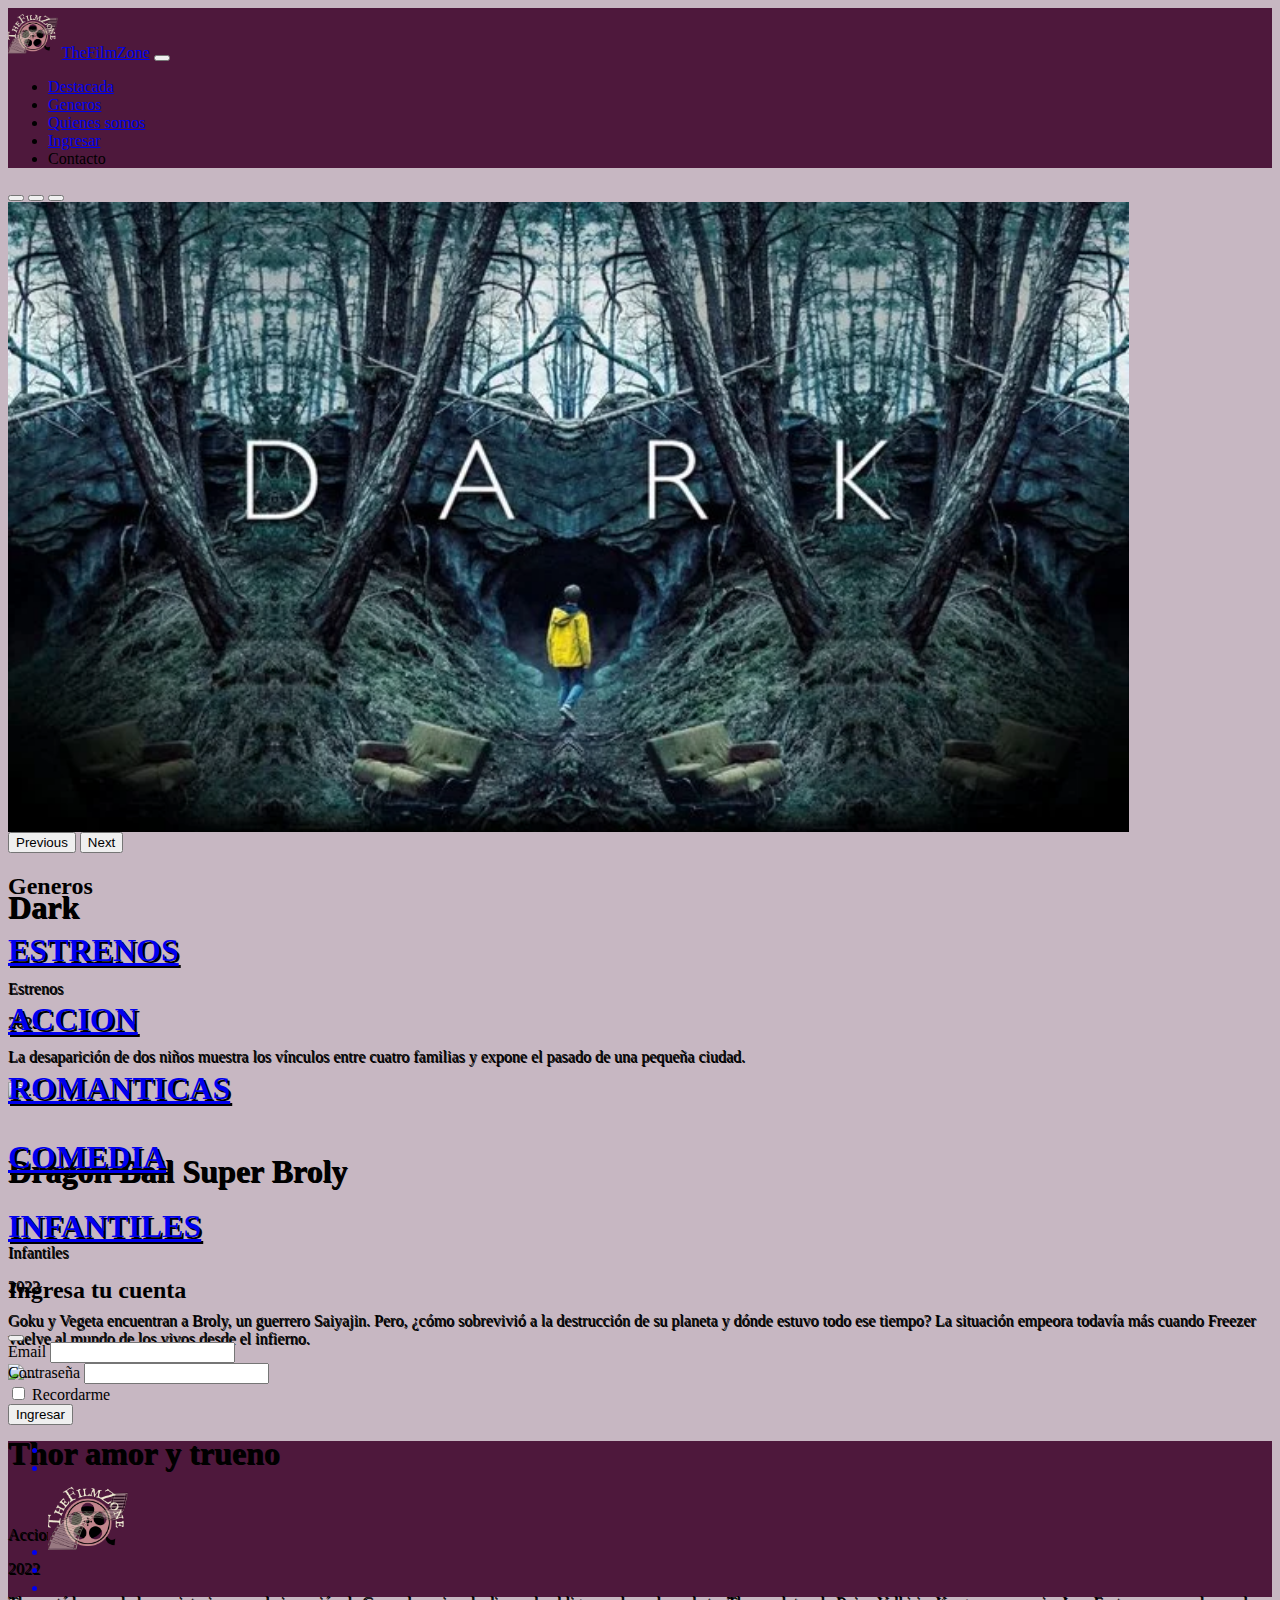
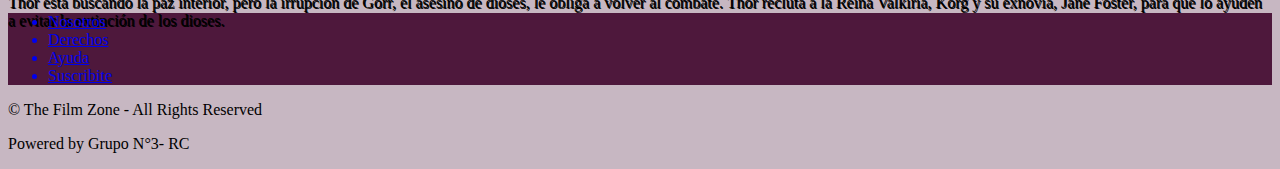
==== index.html @ b5304816 "foooterrr volvee" ====
<!DOCTYPE html>
<html lang="es">
<head>
  <meta charset="UTF-8">
  <meta http-equiv="X-UA-Compatible" content="IE=edge">
  <meta name="viewport" content="width=device-width, initial-scale=1.0">
  <script src="https://kit.fontawesome.com/fce5700ff2.js" crossorigin="anonymous"></script>
  <link href="https://cdn.jsdelivr.net/npm/bootstrap@5.2.2/dist/css/bootstrap.min.css" rel="stylesheet" integrity="sha384-Zenh87qX5JnK2Jl0vWa8Ck2rdkQ2Bzep5IDxbcnCeuOxjzrPF/et3URy9Bv1WTRi" crossorigin="anonymous">
  <link rel="stylesheet" href="https://cdn.jsdelivr.net/npm/bootstrap-icons@1.9.1/font/bootstrap-icons.css">
  <link rel="stylesheet" href="/css/styles.css">
  <link class="img" rel="shortcut icon" href="./img/FilmZone (4).png">
  <title>TheFilmZone</title>
</head>
<body>
  <!-- #NAVEGACION# -->
  <nav class="navbar navbar-dark navbar-expand-lg bg-color sticky-top">
    <div class="container-fluid">
      <img src="./img/FilmZone (4).png" alt="logo" width="50" height="50">
      <a class="navbar-brand text-white" href="#">TheFilmZone</a>
      <button class="navbar-toggler" type="button" data-bs-toggle="collapse" data-bs-target="#navbarNav"
        aria-controls="navbarNav" aria-expanded="false" aria-label="Toggle navigation">
        <span class="navbar-toggler-icon"></span>
      </button>
      <div class="collapse navbar-collapse justify-content-end" id="navbarNav">
        <ul class="navbar-nav">
          <li class="nav-item">
            <a class="nav-link active button-style" aria-current="page" href="#carousel">Destacada</a>
          </li>
          <li class="nav-item">
            <a class="nav-link active button-style" href="#generos">Generos</a>
          </li>
          <li class="nav-item">
            <a class="nav-link active button-style" href="#">Quienes somos</a>
          </li>
          <li class="nav-item">
            <a class="nav-link active button-style" id="" href="#" data-bs-toggle="modal" data-bs-target="#exampleModal">Ingresar</a>
          </li>
          <li class="nav-item">
            <a class="nav-link active button-style">Contacto</a>
          </li>
        </ul>
      </div>
    </div>
  </nav>
  <main>
    <!-- #CAROUSEL# -->
      <div id="carouselExampleCaptions" class="carousel slide capa" data-bs-ride="carousel">
        <div class="carousel-indicators">
            <button type="button" data-bs-target="#carouselExampleCaptions" data-bs-slide-to="0" class="active"
              aria-current="true" aria-label="Slide 1"></button>
            <button type="button" data-bs-target="#carouselExampleCaptions" data-bs-slide-to="1" aria-label="Slide 2"></button>
            <button type="button" data-bs-target="#carouselExampleCaptions" data-bs-slide-to="2" aria-label="Slide 3"></button>
          </div>
        <div id="carousel" class="carousel-inner">
          <div class="carousel-item active ">
            <img src="./img/dark.webp" class="d-block w-100" alt="" srcset="">
            <div class="carousel-caption">
              <h5>Dark</h5>
              <section class="d-flex justify-content-start gap-2 text-align-center">
                <p class="texto_chico bg-warning rounded p-1">Estrenos</p>
                <p class="texto_chico bg-danger rounded p-1">2022</p>
              </section>
              <p class="d-none d-md-block">La desaparición de dos niños muestra los vínculos entre cuatro familias y expone el pasado de una pequeña ciudad.</p>
            </div>
          </div>
          <div class="carousel-item">
            <img
              src="https://www.elsoldeacapulco.com.mx/incoming/mbjyrl-dragon-ball-super-broly.jpg/ALTERNATES/LANDSCAPE_1140/Dragon-Ball-Super-Broly.jpg"
              class="d-block w-100" alt="...">
            <div class="carousel-caption">
              <h5>Dragon Ball Super Broly</h5>
              <section class="d-flex justify-content-start gap-2 text-align-center">
                <p class="texto_chico bg-warning rounded p-1">Infantiles</p>
                <p class="texto_chico bg-danger rounded p-1">2022</p>
              </section>
              <p class="d-none d-md-block">Goku y Vegeta encuentran a Broly, un guerrero Saiyajin. Pero, ¿cómo sobrevivió a la destrucción de su planeta y dónde estuvo todo ese tiempo? La situación empeora todavía más cuando Freezer vuelve al mundo de los vivos desde el infierno.</p>
            </div>
          </div>
          <div class="carousel-item">
            <img src="https://images3.alphacoders.com/124/thumb-1920-1241167.png" class="d-block w-100" alt="...">
            <div class="carousel-caption ">
              <h5>Thor amor y trueno</h5>
              <section class="d-flex justify-content-start gap-2 text-align-center">
                <p class="texto_chico bg-warning rounded p-1">Accion</p>
                <p class="texto_chico bg-danger rounded p-1">2022</p>
              </section>             
                <p class="d-none d-md-block">Thor está buscando la paz interior, pero la irrupción de Gorr, el asesino de dioses, le obliga a volver al combate. Thor recluta a la Reina Valkiria, Korg y su exnovia, Jane Foster, para que lo ayuden a evitar la extinción de los dioses.</p>
            </div>
          </div>
        </div>
        <button class="carousel-control-prev" type="button" data-bs-target="#carouselExampleCaptions" data-bs-slide="prev">
          <span class="carousel-control-prev-icon" aria-hidden="true"></span>
          <span class="visually-hidden">Previous</span>
        </button>
        <button class="carousel-control-next" type="button" data-bs-target="#carouselExampleCaptions" data-bs-slide="next">
          <span class="carousel-control-next-icon" aria-hidden="true"></span>
          <span class="visually-hidden">Next</span>
        </button>
      </div>
      <!-- #GENEROS# -->
      <!-- <section class="container mt-3">  
        <h2 id="generos" class="text-decoration-underline mb-3">Generos</h2>           
        <section class="row mb-3 gap-2">
          <div class="card rounded-0 border-0 mx-auto col-12 col-md-4 col-lg-4" >
            <img src="https://es.web.img2.acsta.net/c_310_420/pictures/22/08/29/15/54/5179903.jpg"  class="card-img-top pt-3" alt="imagen">
            <div class="card-body">
              <h5 class="card-title">ESTRENOS</h5>
              <p class="card-text">Las últimas películas taquilleras las encontrarás aquí! Revisa nuestra sección y verás que no sabrás con que film quedarte, pues mira todos! Que los disfrutes! </p>
              <a href="Estrenos.html" class="btn btn-primary w-100">ESTRENOS</a>
            </div>
          </div>
          <div class="card rounded-0 border-0 mx-auto col-12 col-md-4 col-lg-4" >
            <img src="https://es.web.img3.acsta.net/c_310_420/pictures/22/09/19/18/12/2005107.jpg" class="card-img-top pt-3" alt="imagen">
            <div class="card-body">
            <h5 class="card-title">ACCION</h5>
            <p class="card-text">Acción es lo que buscas? pues allí vamos! Los mejores títulos están aquí para que puedas elegir y ponerle acción a tu día, que digo, a tu vida! Míralos! Películas disponibles.</p>
            <a href="Accion.html" class="btn btn-success w-100">ACCION</a>
            </div>
          </div>
          <div class="card rounded-0 border-0 mx-auto col-12 col-md-4 col-lg-4" >
            <img src="https://es.web.img3.acsta.net/c_310_420/pictures/22/08/12/08/39/5169809.jpg" class="card-img-top pt-3"
              alt="imagen">
            <div class="card-body">
              <h5 class="card-title">ROMANTICAS</h5>
              <p class="card-text">Amor, en todas sus versiones! Enamórate del amor! Si éste genero es lo tuyo, no te vas a
                arrepentir. Mira lo que tenemos para tí, hecha un vistazo! Películas disponibles.</p>
              <a href="Romanticas.html" class="btn btn-warning w-100">ROMANTICAS</a>
            </div>
          </div>
        </section>
        <section class="row gap-2">
          <div class="card rounded-0 border-0 mx-auto col-12 col-md-6 col-lg-4">
            <img src="https://es.web.img2.acsta.net/c_310_420/pictures/22/06/14/12/51/2834709.jpg" class="card-img-top pt-3"
              alt="imagen">
            <div class="card-body">
              <h5 class="card-title">COMEDIA</h5>
              <p class="card-text">Quieres reirte hasta no dar más? La mejor opción entonces para ti es una comedia para ver,
                disfrutar y llorar de la risa! Diviértete con nuestra selección! Películas disponibles.</p>
              <a href="Comedia.html" class="btn btn-danger w-100">COMEDIA</a>
            </div>
          </div>
          <div class="card card rounded-0 border-0 mx-auto col-12 col-md-6 col-lg-4">
            <img src="https://es.web.img2.acsta.net/c_310_420/pictures/22/09/07/12/24/2686804.jpg" class="card-img-top pt-3" alt="imagen">
            <div class="card-body">
              <h5 class="card-title">INFANTILES</h5>
              <p class="card-text">Anime, Disney y mucho más..! Sumérgete en este mundo de fantasía y vive las aventuras de este género. Todas en un solo lugar, escoge la que quieras y comienza ya!</p>
              <a href="Infantiles.html" class="btn btn-info w-100">INFANTILES</a>
            </div>
          </div>
        </section>
      </section> -->
      <!-- ### GENEROS NUEVA #### -->
      <section class="generos">
        <h2>Generos</h2>
        <section class="container">
          <seciton class="row">
            <a href="./html/Estrenos.html" class="d-block text-decoration-none text-white col-12 col-md-6 col-lg-4 mb-4 portada_hover portada_estrenos d-flex justify-content-center align-items-center">
              <h3>ESTRENOS</h3>             
            </a>
            <a href="./html/Accion.html" class="d-block text-decoration-none text-white col-12 col-md-6 col-lg-4 mb-4 portada_hover text-center portada_accion d-flex justify-content-center align-items-center">
              <h3>ACCION</h3>
            </a>
            <a href="./html/Romanticas.html" class="d-block text-decoration-none text-white col-12 col-md-6 col-lg-4 mb-4 portada_hover text-center portada_romanticas d-flex justify-content-center align-items-center">
              <h3>ROMANTICAS</h3>
            </a>
              <a href="./html/Comedia.html" class="d-block text-decoration-none text-white col-12 col-md-6 col-lg-4 mb-4 mx-md-auto portada_hover text-center portada_comedia d-flex justify-content-center align-items-center">
                <h3>COMEDIA</h3>
              </a>
              <a href="./html/Infantiles.html" class="d-block text-decoration-none text-white col-12 col-md-6 col-lg-4 mb-4 mx-md-auto portada_hover text-center portada_infantiles d-flex justify-content-center align-items-center">
                <h3>INFANTILES</h3>
              </a>
            </seciton>
        </section>
      </section>
      
      <!-- #MODAL DE LOGEO# --> 
      <div class="modal fade" id="exampleModal" tabindex="-1" aria-labelledby="exampleModalLabel" aria-hidden="true">
        <div class="modal-dialog">
          <div class="modal-content">
            <div class="modal-header">
              <h2 class="modal-title fs-5" id="exampleModalLabel">Ingresa tu cuenta</h2>
              <button type="button" class="btn-close" data-bs-dismiss="modal" aria-label="Close"></button>
            </div>
            <div class="modal-body">
              <form>
                <div class="mb-3">
                  <label for="emailForm" class="form-label">Email</label>
                  <input type="email" class="form-control" id="emailForm" aria-describedby="emailHelp" required>
                </div>
                <div class="mb-3">
                  <label for="pwForm" class="form-label">Contraseña</label>
                  <input type="password" class="form-control" id="pwForm" required>
                </div>
                <div class="mb-3 form-check">
                  <input type="checkbox" class="form-check-input" id="exampleCheck1">
                  <label class="form-check-label" for="exampleCheck1">Recordarme</label>
                  <p id="parrafo_user" class="text-danger p_validacion">Usuario incorrecto</p>
                </div>
                <button id="button_Form" type="button" class="btn btn-primary w-100">Ingresar</button>
              </form>
          </div>
        </div>
      </div>
  </main>
  <footer class="container-fluid">
    <div class="row">
      <div class="col-12 bg-color p-1">
        <ul class="d-flex align-items-center justify-content-center list-unstyled fs-3">
          <a href="https://es-la.facebook.com/" target="_blank">
            <li><i class="fa-brands fa-facebook-f me-4"></i></li>
          </a>
          <a href="https://www.instagram.com/" target="_blank">
            <li><i class="fa-brands fa-instagram me-4"></i></li>
          </a>
          <a href="/index.html">
            <li><img src="./img/FilmZone (4).png" alt="logo" class="imgfooter"></li>
          </a>
          <a href="https://twitter.com/?lang=es" target="_blank">
            <li><i class="fa-brands fa-twitter ms-4"></i></li>
          </a>
          <a href="mailto:the.film.zone@gmail.com?subject=Contacto" target="_blank">
            <li><i class="fa-solid fa-envelope ms-4"></i></li>
          </a>
        </ul>
      </div>
    </div>
    <div class="row">
      <div class="col-12 bg-color text-white">
        <ul class="d-flex flex-wrap justify-content-center list-unstyled">
          <a href="/html/error.html" target="_blank">
            <li class="me-4">Nosotros</li>
          </a>
          <a href="/html/error.html" target="_blank">
            <li class="me-4">Derechos</li>
          </a>
          <a href="/html/error.html" target="_blank">
            <li class="me-4">Ayuda</li>
          </a>
          <a href="/html/error.html" target="_blank">
            <li class="me-4">Suscribite</li>
          </a>
        </ul>
      </div>
    </div>
    <div class="row bg-black text-secondary">
      <div
        class="col-sm-12 col-md-6 col-lg-6 d-flex  justify-content-center justify-content-sm-center justify-content-md-start ">
        <p class="mb-0">© The Film Zone - All Rights Reserved</p>
      </div>
      <div
        class="col-sm-12 col-md-6 col-lg-6 d-flex  justify-content-center justify-content-sm-center justify-content-md-end ">
        <p class="mb-0">Powered by Grupo N°3- RC</p>
      </div>
    </div>
  </footer>
  <script src="https://cdn.jsdelivr.net/npm/bootstrap@5.2.2/dist/js/bootstrap.bundle.min.js" integrity="sha384-OERcA2EqjJCMA+/3y+gxIOqMEjwtxJY7qPCqsdltbNJuaOe923+mo//f6V8Qbsw3" crossorigin="anonymous"></script>
  <script src="js/index.js"></script>
</body>
</html>
---- css/styles.css ----
body {
  background-color: #4e183c50;
}
/* ### CATEGORIAS HOME ###   */
.card {
  width: 17rem;
  background-color: #4e183c;
  color: azure;
}

/* ####### NUEVAS CATEGORIAS ####### */
.portada_accion,
.portada_comedia,
.portada_estrenos,
.portada_infantiles,
.portada_romanticas {
  text-shadow: 2px 2px black;
}

.generos h3 {
  font-size: 2rem;
}

.generos article {
  opacity: 1;
  transition: all 1s linear;
}
.generos a {
  opacity: 1;
  transition: all 1s linear;
}

.portada_estrenos {
  background-image: url("https://es.web.img2.acsta.net/c_310_420/pictures/22/08/29/15/54/5179903.jpg");
  background-repeat: no-repeat;
  background-position: center;
  height: 420px;
}

.portada_accion {
  background-image: url("https://es.web.img3.acsta.net/c_310_420/pictures/22/09/19/18/12/2005107.jpg");
  background-repeat: no-repeat;
  background-position: center;
  height: 420px;
}

.portada_romanticas {
  background-image: url("https://es.web.img3.acsta.net/c_310_420/pictures/22/08/12/08/39/5169809.jpg");
  background-repeat: no-repeat;
  background-position: center;

  height: 420px;
}

.portada_comedia {
  background-image: url("https://es.web.img2.acsta.net/c_310_420/pictures/22/06/14/12/51/2834709.jpg");
  background-repeat: no-repeat;
  background-position: center;
  height: 420px;
}

.portada_infantiles {
  background-image: url("https://es.web.img2.acsta.net/c_310_420/pictures/22/09/07/12/24/2686804.jpg");
  background-repeat: no-repeat;
  background-position: center;
  height: 420px;
}

@media all and (min-width: 992px) {
  .generos article:hover {
    opacity: 0.8;
    transition: opacity 0.5s linear;
  }

  .generos a:hover {
    opacity: 0.6;
    transition: all 1s linear;
  }
}

/* ##### CAROUSEL ####### */
.carousel-inner {
  height: 50vh;
}

.carousel-item img {
  height: 50vh;
}

.carousel-item p,
.carousel-item h5 {
  text-align: left;
  text-shadow: 1px 1px black;
}

.carousel-item h5 {
  font-weight: 700;
  font-size: 1rem;
  text-shadow: 1px 1px black;
}

.texto_chico {
  font-size: 0.6rem;
  text-shadow: 1px 1px black;
}

/* ### LOGIN ### */
.p_validacion {
  display: none;
  text-align: center;
  font-style: italic;
}

@media all and (min-width: 768px) {
  .carousel-inner {
    height: 70vh;
  }

  .carousel-item img {
    height: 70vh;
  }

  .carousel-item h5 {
    font-size: 2rem;
  }

  .texto_chico {
    font-size: 1rem;
  }
}

.fa-brands {
  color: #ffff;
}

.fa-solid {
  color: #ffff;
}

i:hover {
  transform: scale(1.1);
}

a li:hover {
  color: #ffff;
  text-decoration: underline;
}

.imgfooter {
  height: 80px;
}

.imgfooter:hover {
  transform: scale(1.1);
}

/* Breakpoint dekstop 992px */

.button-style:hover {
  background-color: #4e183c;
  color: black !important ;
}

.bg-color {
  background-color: #4e183c;
}
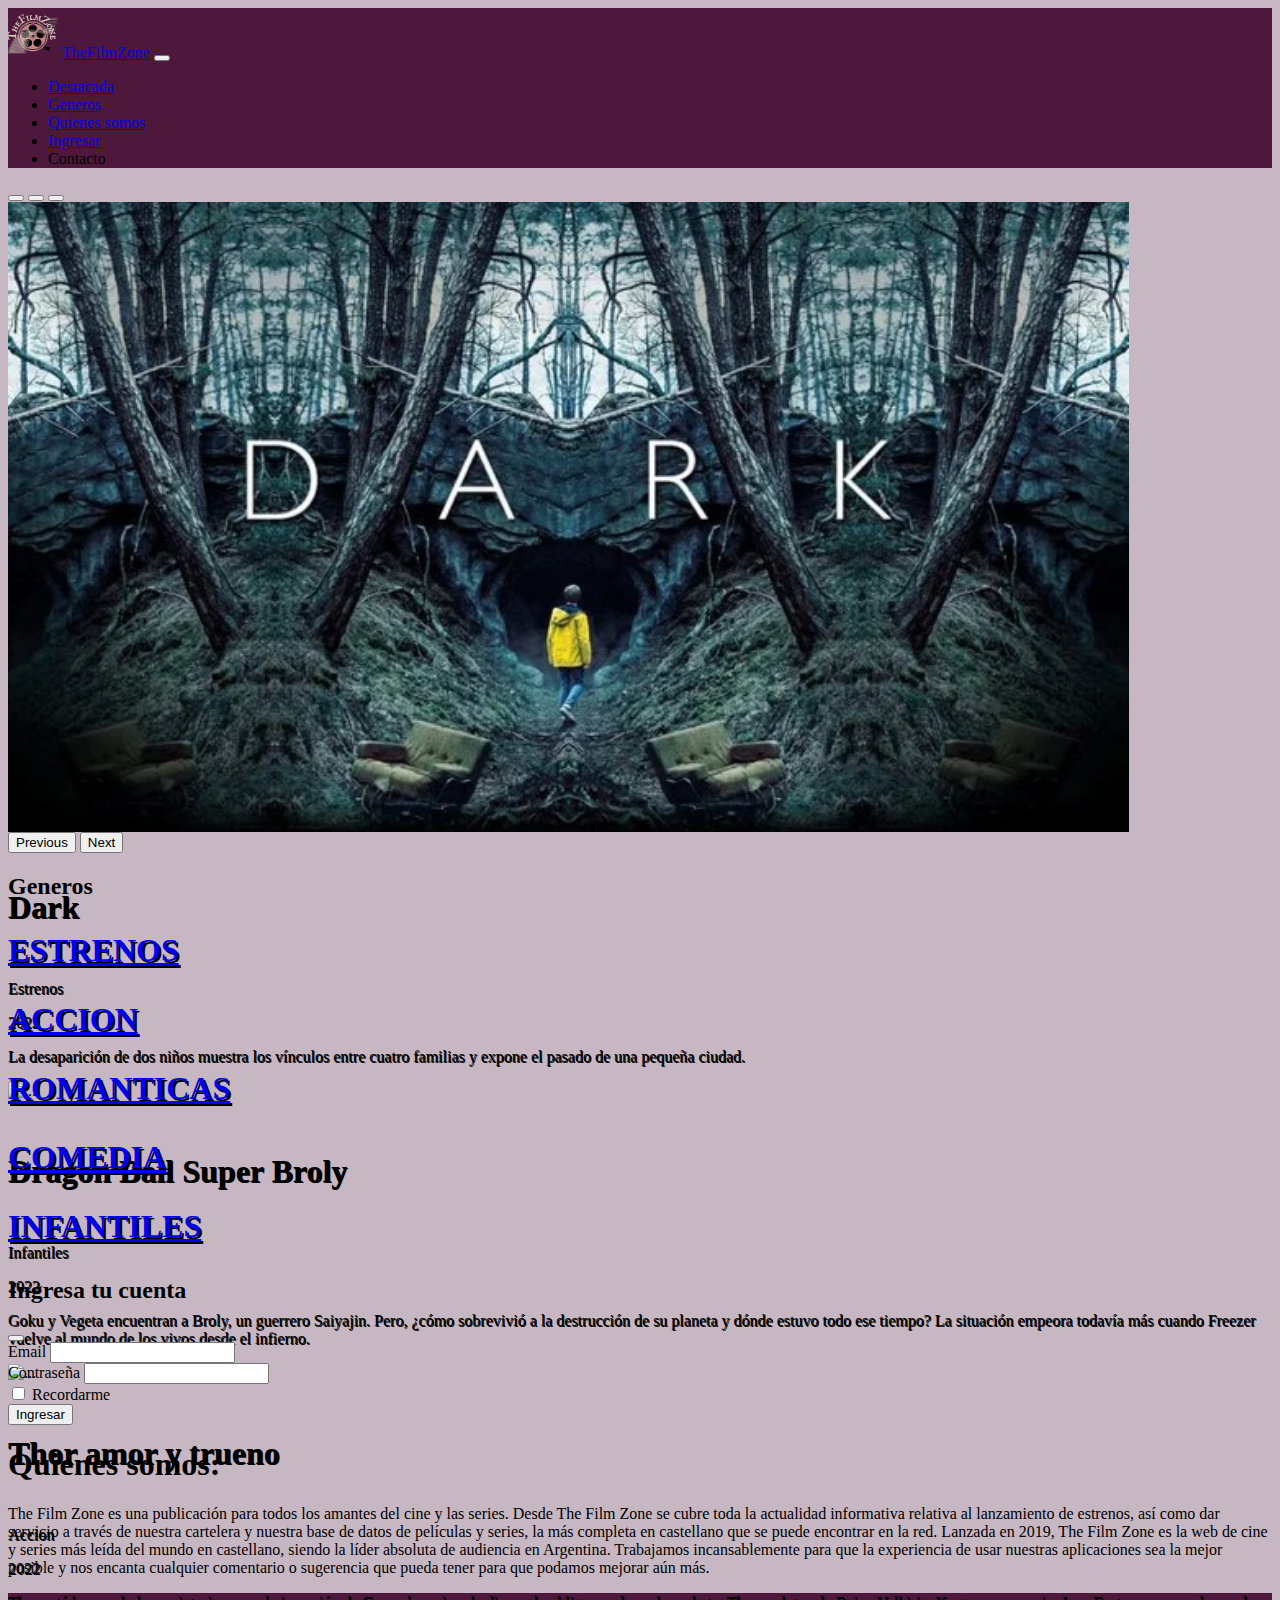
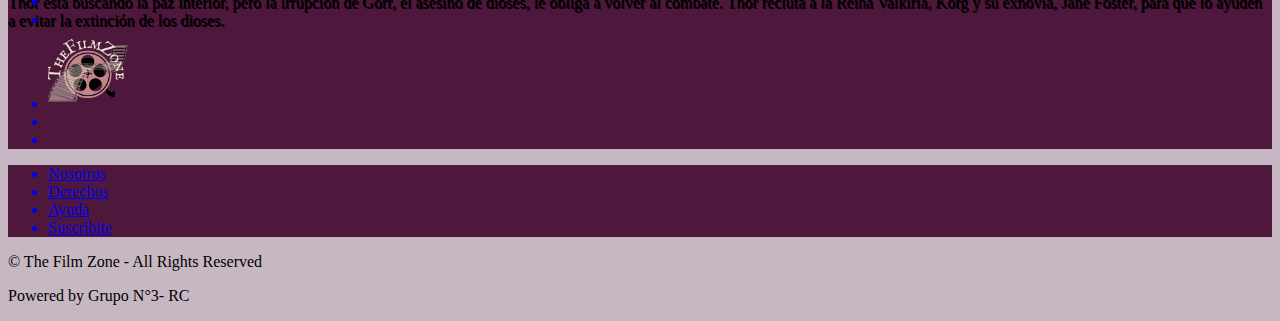
==== commit c51bf1f5: "agrego quienes somos" ====
--- a/index.html
+++ b/index.html
@@ -30,7 +30,7 @@
             <a class="nav-link active button-style" href="#generos">Generos</a>
           </li>
           <li class="nav-item">
-            <a class="nav-link active button-style" href="#">Quienes somos</a>
+            <a class="nav-link active button-style" href="#quienessomos">Quienes somos</a>
           </li>
           <li class="nav-item">
             <a class="nav-link active button-style" id="" href="#" data-bs-toggle="modal" data-bs-target="#exampleModal">Ingresar</a>
@@ -196,12 +196,24 @@
                   <label class="form-check-label" for="exampleCheck1">Recordarme</label>
                   <p id="parrafo_user" class="text-danger p_validacion">Usuario incorrecto</p>
                 </div>
-                <button id="button_Form" type="button" class="btn btn-primary w-100">Ingresar</button>
               </form>
+            </div>
+            <div class="modal-footer">
+              <button id="button_Form" type="button" class="btn btn-primary w-100">Ingresar</button>
           </div>
         </div>
       </div>
   </main>
+  <section class="container">
+    <div class="d-flex justify-content-start mt-5">
+      <h1 id="quienessomos">Quienes somos:</h1>
+    </div>
+      <div class="row">
+        <div class="d-flex justify-content-start mt-3">
+          <p>The Film Zone es una publicación para todos los amantes del cine y las series. Desde The Film Zone se cubre toda la actualidad informativa relativa al lanzamiento de estrenos, así como dar servicio a través de nuestra cartelera y nuestra base de datos de películas y series, la más completa en castellano que se puede encontrar en la red. Lanzada en 2019, The Film Zone es la web de cine y series más leída del mundo en castellano, siendo la líder absoluta de audiencia en Argentina. Trabajamos incansablemente para que la experiencia de usar nuestras aplicaciones sea la mejor posible y nos encanta cualquier comentario o sugerencia que pueda tener para que podamos mejorar aún más.</p>
+        </div>
+      </div>
+  </section>
   <footer class="container-fluid">
     <div class="row">
       <div class="col-12 bg-color p-1">
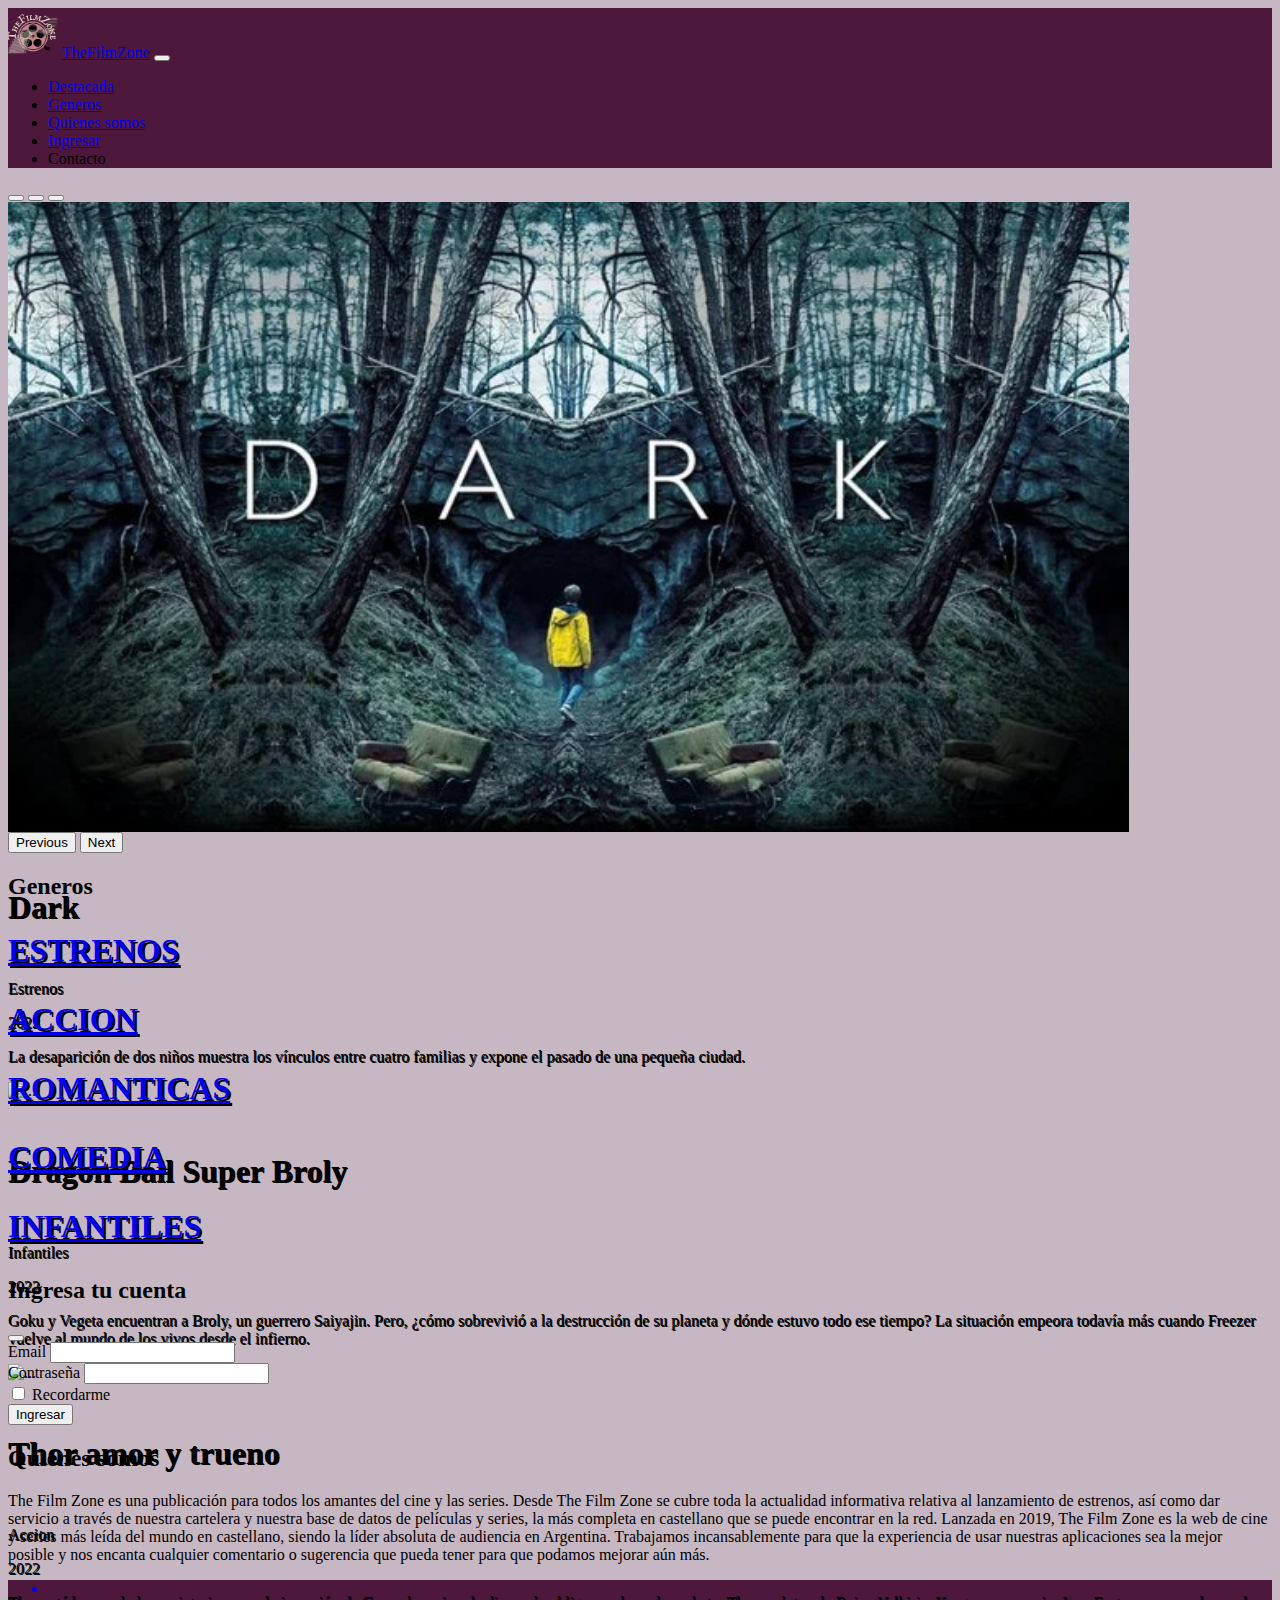
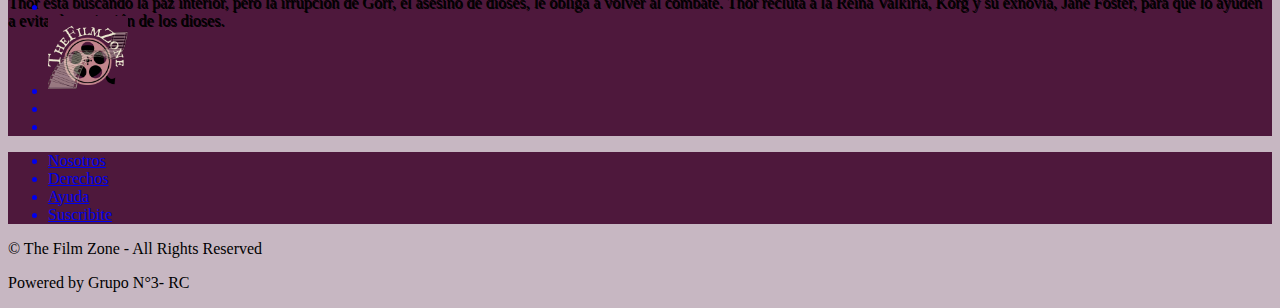
==== commit fe12ea38: "centrado y ajuste de texto" ====
--- a/index.html
+++ b/index.html
@@ -204,15 +204,11 @@
         </div>
       </div>
   </main>
-  <section class="container">
-    <div class="d-flex justify-content-start mt-5">
-      <h1 id="quienessomos">Quienes somos:</h1>
-    </div>
-      <div class="row">
-        <div class="d-flex justify-content-start mt-3">
-          <p>The Film Zone es una publicación para todos los amantes del cine y las series. Desde The Film Zone se cubre toda la actualidad informativa relativa al lanzamiento de estrenos, así como dar servicio a través de nuestra cartelera y nuestra base de datos de películas y series, la más completa en castellano que se puede encontrar en la red. Lanzada en 2019, The Film Zone es la web de cine y series más leída del mundo en castellano, siendo la líder absoluta de audiencia en Argentina. Trabajamos incansablemente para que la experiencia de usar nuestras aplicaciones sea la mejor posible y nos encanta cualquier comentario o sugerencia que pueda tener para que podamos mejorar aún más.</p>
-        </div>
-      </div>
+  <section class="container my-5">
+   <article class="w-50 mx-auto">
+     <h2 id="quienessomos" class="text-center text-decoration-underline fst-italic">Quienes somos</h1>
+      <p class="text-center">The Film Zone es una publicación para todos los amantes del cine y las series. Desde The Film Zone se cubre toda la actualidad informativa relativa al lanzamiento de estrenos, así como dar servicio a través de nuestra cartelera y nuestra base de datos de películas y series, la más completa en castellano que se puede encontrar en la red. Lanzada en 2019, The Film Zone es la web de cine y series más leída del mundo en castellano, siendo la líder absoluta de audiencia en Argentina. Trabajamos incansablemente para que la experiencia de usar nuestras aplicaciones sea la mejor posible y nos encanta cualquier comentario o sugerencia que pueda tener para que podamos mejorar aún más.</p>
+    </article>
   </section>
   <footer class="container-fluid">
     <div class="row">
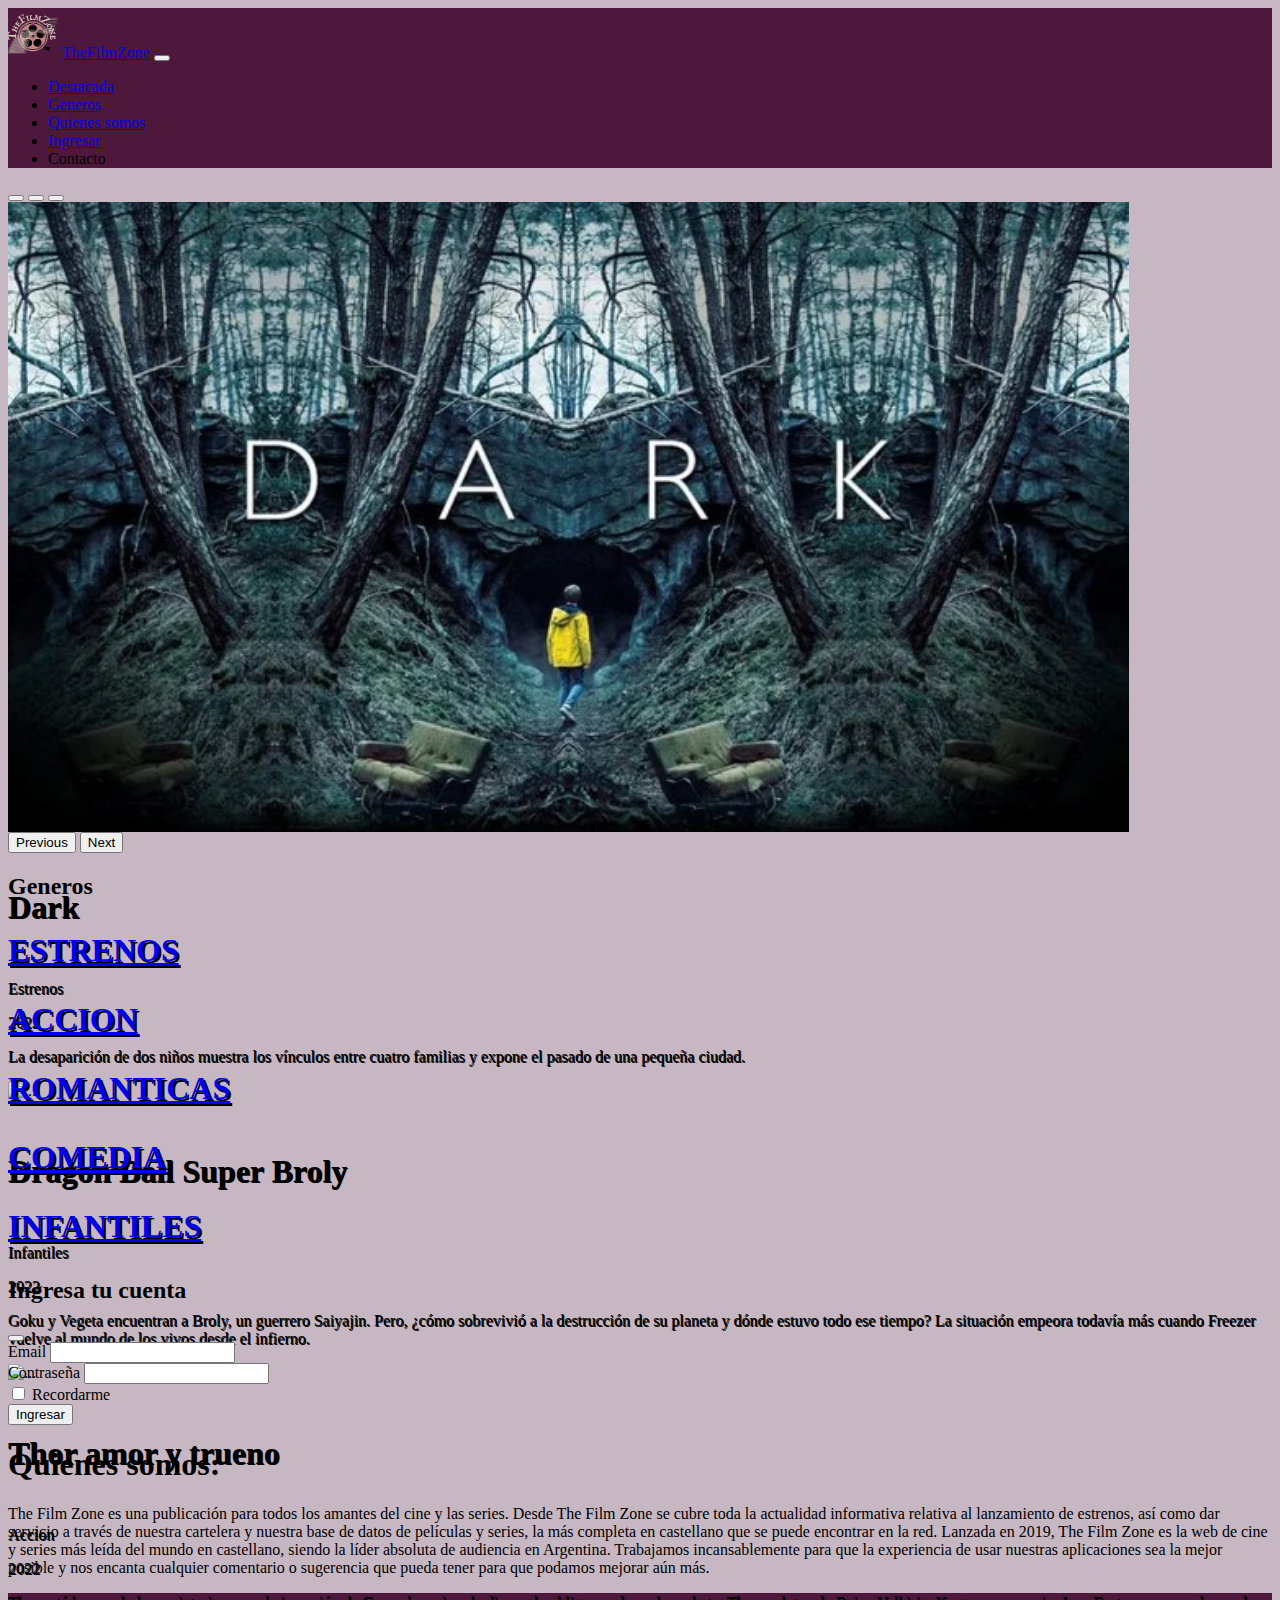
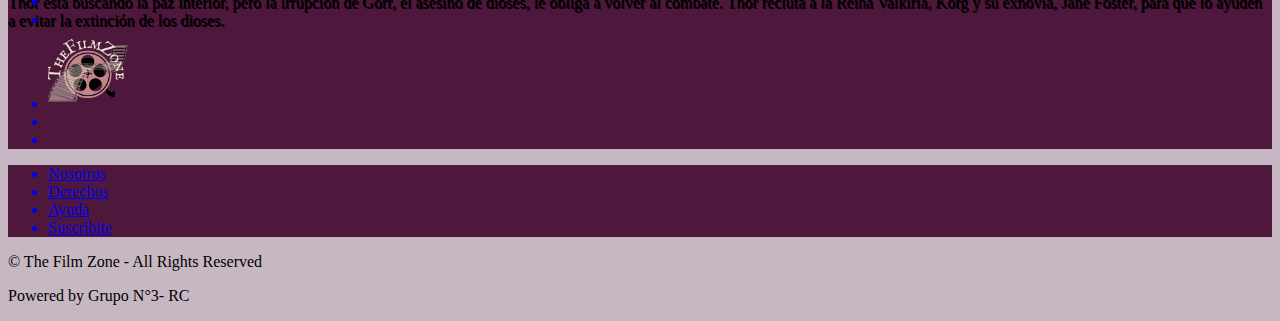
==== commit 788b6bb3: "Se ultiman detalles en cuanto a las páginas" ====
--- a/index.html
+++ b/index.html
@@ -41,7 +41,7 @@
         </ul>
       </div>
     </div>
-  </nav>
+   </nav>
   <main>
     <!-- #CAROUSEL# -->
       <div id="carouselExampleCaptions" class="carousel slide capa" data-bs-ride="carousel">
@@ -97,59 +97,6 @@
           <span class="visually-hidden">Next</span>
         </button>
       </div>
-      <!-- #GENEROS# -->
-      <!-- <section class="container mt-3">  
-        <h2 id="generos" class="text-decoration-underline mb-3">Generos</h2>           
-        <section class="row mb-3 gap-2">
-          <div class="card rounded-0 border-0 mx-auto col-12 col-md-4 col-lg-4" >
-            <img src="https://es.web.img2.acsta.net/c_310_420/pictures/22/08/29/15/54/5179903.jpg"  class="card-img-top pt-3" alt="imagen">
-            <div class="card-body">
-              <h5 class="card-title">ESTRENOS</h5>
-              <p class="card-text">Las últimas películas taquilleras las encontrarás aquí! Revisa nuestra sección y verás que no sabrás con que film quedarte, pues mira todos! Que los disfrutes! </p>
-              <a href="Estrenos.html" class="btn btn-primary w-100">ESTRENOS</a>
-            </div>
-          </div>
-          <div class="card rounded-0 border-0 mx-auto col-12 col-md-4 col-lg-4" >
-            <img src="https://es.web.img3.acsta.net/c_310_420/pictures/22/09/19/18/12/2005107.jpg" class="card-img-top pt-3" alt="imagen">
-            <div class="card-body">
-            <h5 class="card-title">ACCION</h5>
-            <p class="card-text">Acción es lo que buscas? pues allí vamos! Los mejores títulos están aquí para que puedas elegir y ponerle acción a tu día, que digo, a tu vida! Míralos! Películas disponibles.</p>
-            <a href="Accion.html" class="btn btn-success w-100">ACCION</a>
-            </div>
-          </div>
-          <div class="card rounded-0 border-0 mx-auto col-12 col-md-4 col-lg-4" >
-            <img src="https://es.web.img3.acsta.net/c_310_420/pictures/22/08/12/08/39/5169809.jpg" class="card-img-top pt-3"
-              alt="imagen">
-            <div class="card-body">
-              <h5 class="card-title">ROMANTICAS</h5>
-              <p class="card-text">Amor, en todas sus versiones! Enamórate del amor! Si éste genero es lo tuyo, no te vas a
-                arrepentir. Mira lo que tenemos para tí, hecha un vistazo! Películas disponibles.</p>
-              <a href="Romanticas.html" class="btn btn-warning w-100">ROMANTICAS</a>
-            </div>
-          </div>
-        </section>
-        <section class="row gap-2">
-          <div class="card rounded-0 border-0 mx-auto col-12 col-md-6 col-lg-4">
-            <img src="https://es.web.img2.acsta.net/c_310_420/pictures/22/06/14/12/51/2834709.jpg" class="card-img-top pt-3"
-              alt="imagen">
-            <div class="card-body">
-              <h5 class="card-title">COMEDIA</h5>
-              <p class="card-text">Quieres reirte hasta no dar más? La mejor opción entonces para ti es una comedia para ver,
-                disfrutar y llorar de la risa! Diviértete con nuestra selección! Películas disponibles.</p>
-              <a href="Comedia.html" class="btn btn-danger w-100">COMEDIA</a>
-            </div>
-          </div>
-          <div class="card card rounded-0 border-0 mx-auto col-12 col-md-6 col-lg-4">
-            <img src="https://es.web.img2.acsta.net/c_310_420/pictures/22/09/07/12/24/2686804.jpg" class="card-img-top pt-3" alt="imagen">
-            <div class="card-body">
-              <h5 class="card-title">INFANTILES</h5>
-              <p class="card-text">Anime, Disney y mucho más..! Sumérgete en este mundo de fantasía y vive las aventuras de este género. Todas en un solo lugar, escoge la que quieras y comienza ya!</p>
-              <a href="Infantiles.html" class="btn btn-info w-100">INFANTILES</a>
-            </div>
-          </div>
-        </section>
-      </section> -->
-      <!-- ### GENEROS NUEVA #### -->
       <section class="generos">
         <h2>Generos</h2>
         <section class="container">
@@ -204,11 +151,15 @@
         </div>
       </div>
   </main>
-  <section class="container my-5">
-   <article class="w-50 mx-auto">
-     <h2 id="quienessomos" class="text-center text-decoration-underline fst-italic">Quienes somos</h1>
-      <p class="text-center">The Film Zone es una publicación para todos los amantes del cine y las series. Desde The Film Zone se cubre toda la actualidad informativa relativa al lanzamiento de estrenos, así como dar servicio a través de nuestra cartelera y nuestra base de datos de películas y series, la más completa en castellano que se puede encontrar en la red. Lanzada en 2019, The Film Zone es la web de cine y series más leída del mundo en castellano, siendo la líder absoluta de audiencia en Argentina. Trabajamos incansablemente para que la experiencia de usar nuestras aplicaciones sea la mejor posible y nos encanta cualquier comentario o sugerencia que pueda tener para que podamos mejorar aún más.</p>
-    </article>
+  <section class="container">
+    <div class="d-flex justify-content-start mt-5">
+      <h1 id="quienessomos">Quienes somos:</h1>
+    </div>
+      <div class="row">
+        <div class="d-flex justify-content-start mt-3">
+          <p>The Film Zone es una publicación para todos los amantes del cine y las series. Desde The Film Zone se cubre toda la actualidad informativa relativa al lanzamiento de estrenos, así como dar servicio a través de nuestra cartelera y nuestra base de datos de películas y series, la más completa en castellano que se puede encontrar en la red. Lanzada en 2019, The Film Zone es la web de cine y series más leída del mundo en castellano, siendo la líder absoluta de audiencia en Argentina. Trabajamos incansablemente para que la experiencia de usar nuestras aplicaciones sea la mejor posible y nos encanta cualquier comentario o sugerencia que pueda tener para que podamos mejorar aún más.</p>
+        </div>
+      </div>
   </section>
   <footer class="container-fluid">
     <div class="row">
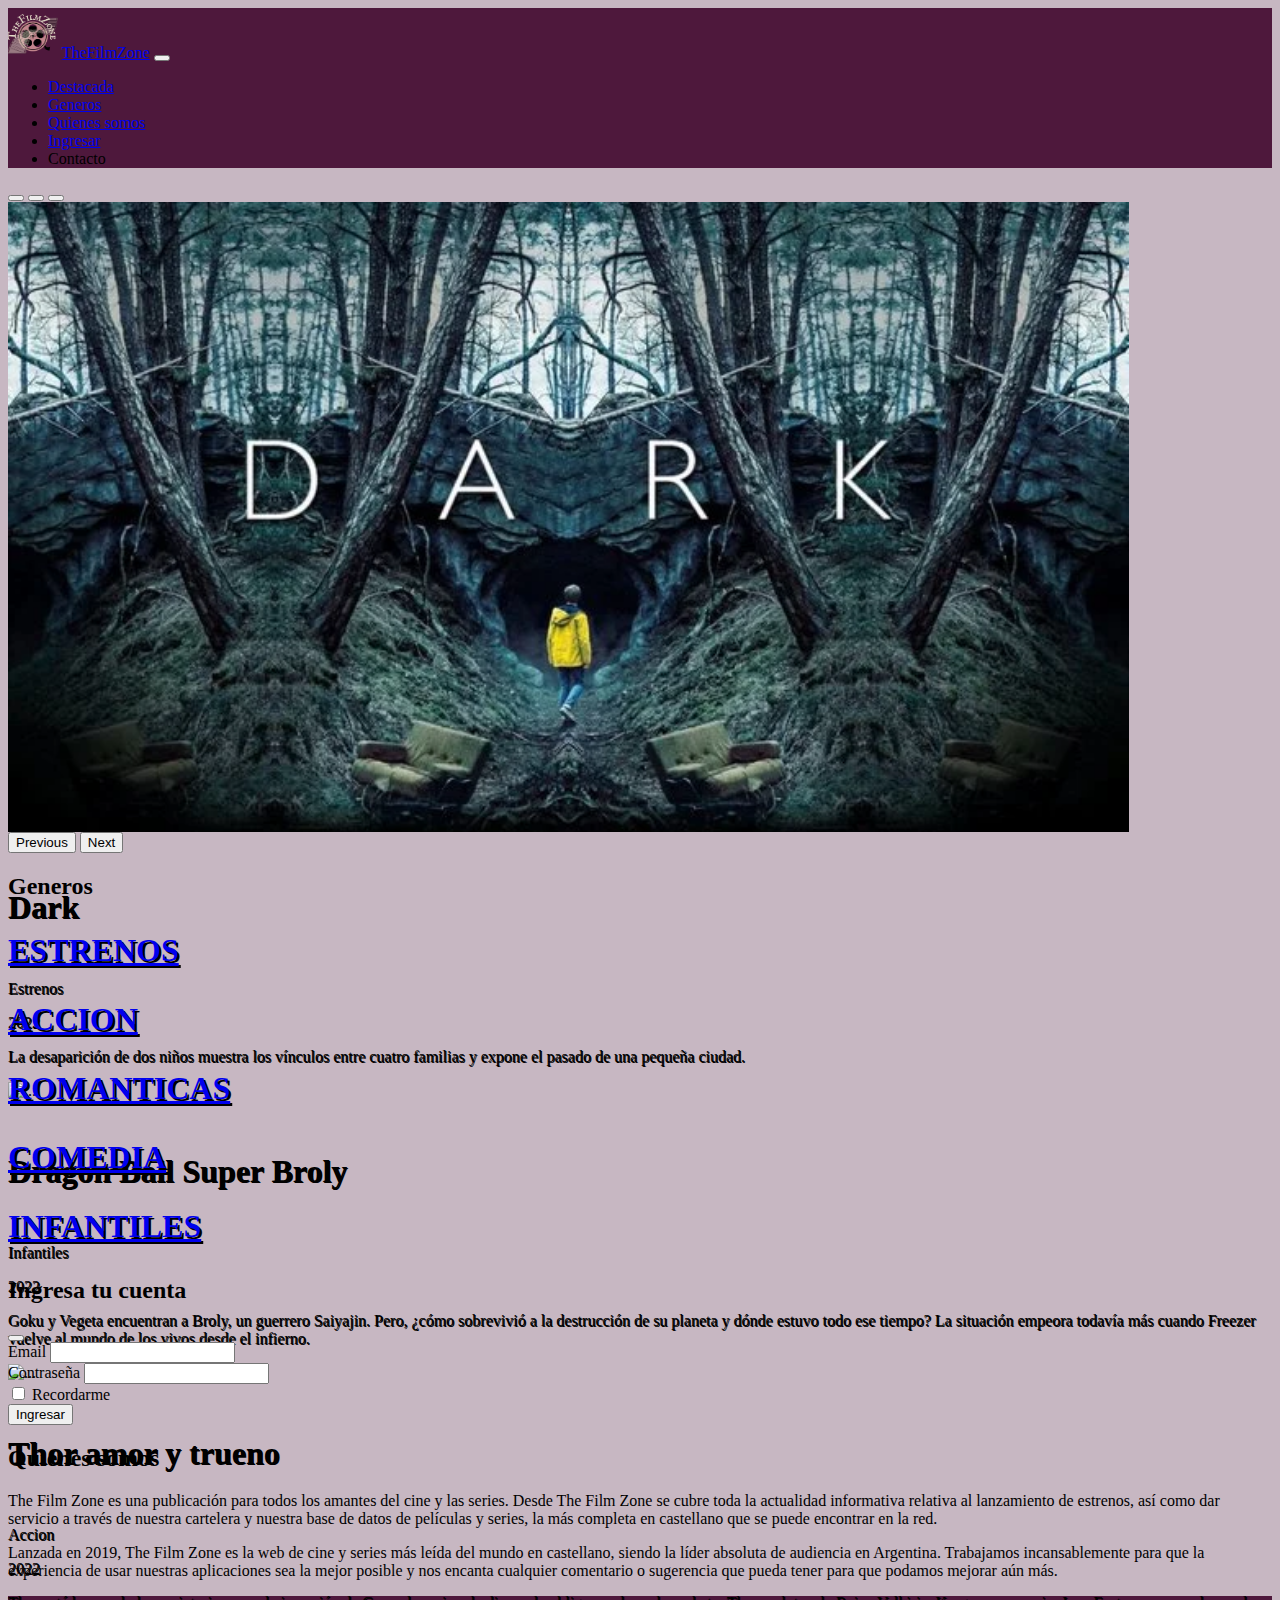
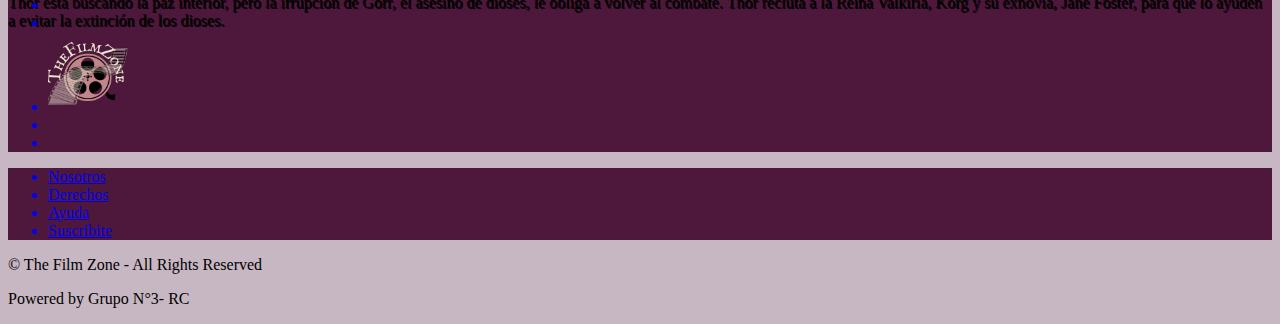
==== commit b6b3f907: "arreglando conflictos" ====
--- a/index.html
+++ b/index.html
@@ -12,7 +12,6 @@
   <title>TheFilmZone</title>
 </head>
 <body>
-  <!-- #NAVEGACION# -->
   <nav class="navbar navbar-dark navbar-expand-lg bg-color sticky-top">
     <div class="container-fluid">
       <img src="./img/FilmZone (4).png" alt="logo" width="50" height="50">
@@ -43,7 +42,6 @@
     </div>
    </nav>
   <main>
-    <!-- #CAROUSEL# -->
       <div id="carouselExampleCaptions" class="carousel slide capa" data-bs-ride="carousel">
         <div class="carousel-indicators">
             <button type="button" data-bs-target="#carouselExampleCaptions" data-bs-slide-to="0" class="active"
@@ -98,9 +96,11 @@
         </button>
       </div>
       <section class="generos">
-        <h2>Generos</h2>
-        <section class="container">
-          <seciton class="row">
+        <div class="container mt-3 d-flex justify-content-center">
+          <h2>Generos</h2>
+        </div>
+        <section class="container mt-2">
+          <section class="row">
             <a href="./html/Estrenos.html" class="d-block text-decoration-none text-white col-12 col-md-6 col-lg-4 mb-4 portada_hover portada_estrenos d-flex justify-content-center align-items-center">
               <h3>ESTRENOS</h3>             
             </a>
@@ -116,11 +116,9 @@
               <a href="./html/Infantiles.html" class="d-block text-decoration-none text-white col-12 col-md-6 col-lg-4 mb-4 mx-md-auto portada_hover text-center portada_infantiles d-flex justify-content-center align-items-center">
                 <h3>INFANTILES</h3>
               </a>
-            </seciton>
+            </section>
         </section>
       </section>
-      
-      <!-- #MODAL DE LOGEO# --> 
       <div class="modal fade" id="exampleModal" tabindex="-1" aria-labelledby="exampleModalLabel" aria-hidden="true">
         <div class="modal-dialog">
           <div class="modal-content">
@@ -151,15 +149,13 @@
         </div>
       </div>
   </main>
-  <section class="container">
-    <div class="d-flex justify-content-start mt-5">
-      <h1 id="quienessomos">Quienes somos:</h1>
-    </div>
-      <div class="row">
-        <div class="d-flex justify-content-start mt-3">
-          <p>The Film Zone es una publicación para todos los amantes del cine y las series. Desde The Film Zone se cubre toda la actualidad informativa relativa al lanzamiento de estrenos, así como dar servicio a través de nuestra cartelera y nuestra base de datos de películas y series, la más completa en castellano que se puede encontrar en la red. Lanzada en 2019, The Film Zone es la web de cine y series más leída del mundo en castellano, siendo la líder absoluta de audiencia en Argentina. Trabajamos incansablemente para que la experiencia de usar nuestras aplicaciones sea la mejor posible y nos encanta cualquier comentario o sugerencia que pueda tener para que podamos mejorar aún más.</p>
-        </div>
-      </div>
+  <section class="container my-5">
+   <article class="w-50 mx-auto">
+     <h2 id="quienessomos" class="text-center text-decoration-underline fst-italic mb-3">Quienes somos</h1>
+      <p class="text-center">The Film Zone es una publicación para todos los amantes del cine y las series. Desde The Film Zone se cubre toda la actualidad informativa relativa al lanzamiento de estrenos, así como dar servicio a través de nuestra cartelera y nuestra base de datos de películas y series, la más completa en castellano que se puede encontrar en la red.
+      </p>
+      <p class="text-center">Lanzada en 2019, The Film Zone es la web de cine y series más leída del mundo en castellano, siendo la líder absoluta de audiencia en Argentina. Trabajamos incansablemente para que la experiencia de usar nuestras aplicaciones sea la mejor posible y nos encanta cualquier comentario o sugerencia que pueda tener para que podamos mejorar aún más.</p>
+    </article>
   </section>
   <footer class="container-fluid">
     <div class="row">
--- a/css/styles.css
+++ b/css/styles.css
@@ -1,14 +1,14 @@
 body {
   background-color: #4e183c50;
 }
-/* ### CATEGORIAS HOME ###   */
+
 .card {
   width: 17rem;
   background-color: #4e183c;
   color: azure;
 }
 
-/* ####### NUEVAS CATEGORIAS ####### */
+
 .portada_accion,
 .portada_comedia,
 .portada_estrenos,
@@ -78,7 +78,7 @@
   }
 }
 
-/* ##### CAROUSEL ####### */
+
 .carousel-inner {
   height: 50vh;
 }
@@ -104,7 +104,7 @@
   text-shadow: 1px 1px black;
 }
 
-/* ### LOGIN ### */
+
 .p_validacion {
   display: none;
   text-align: center;
@@ -154,7 +154,6 @@
   transform: scale(1.1);
 }
 
-/* Breakpoint dekstop 992px */
 
 .button-style:hover {
   background-color: #4e183c;
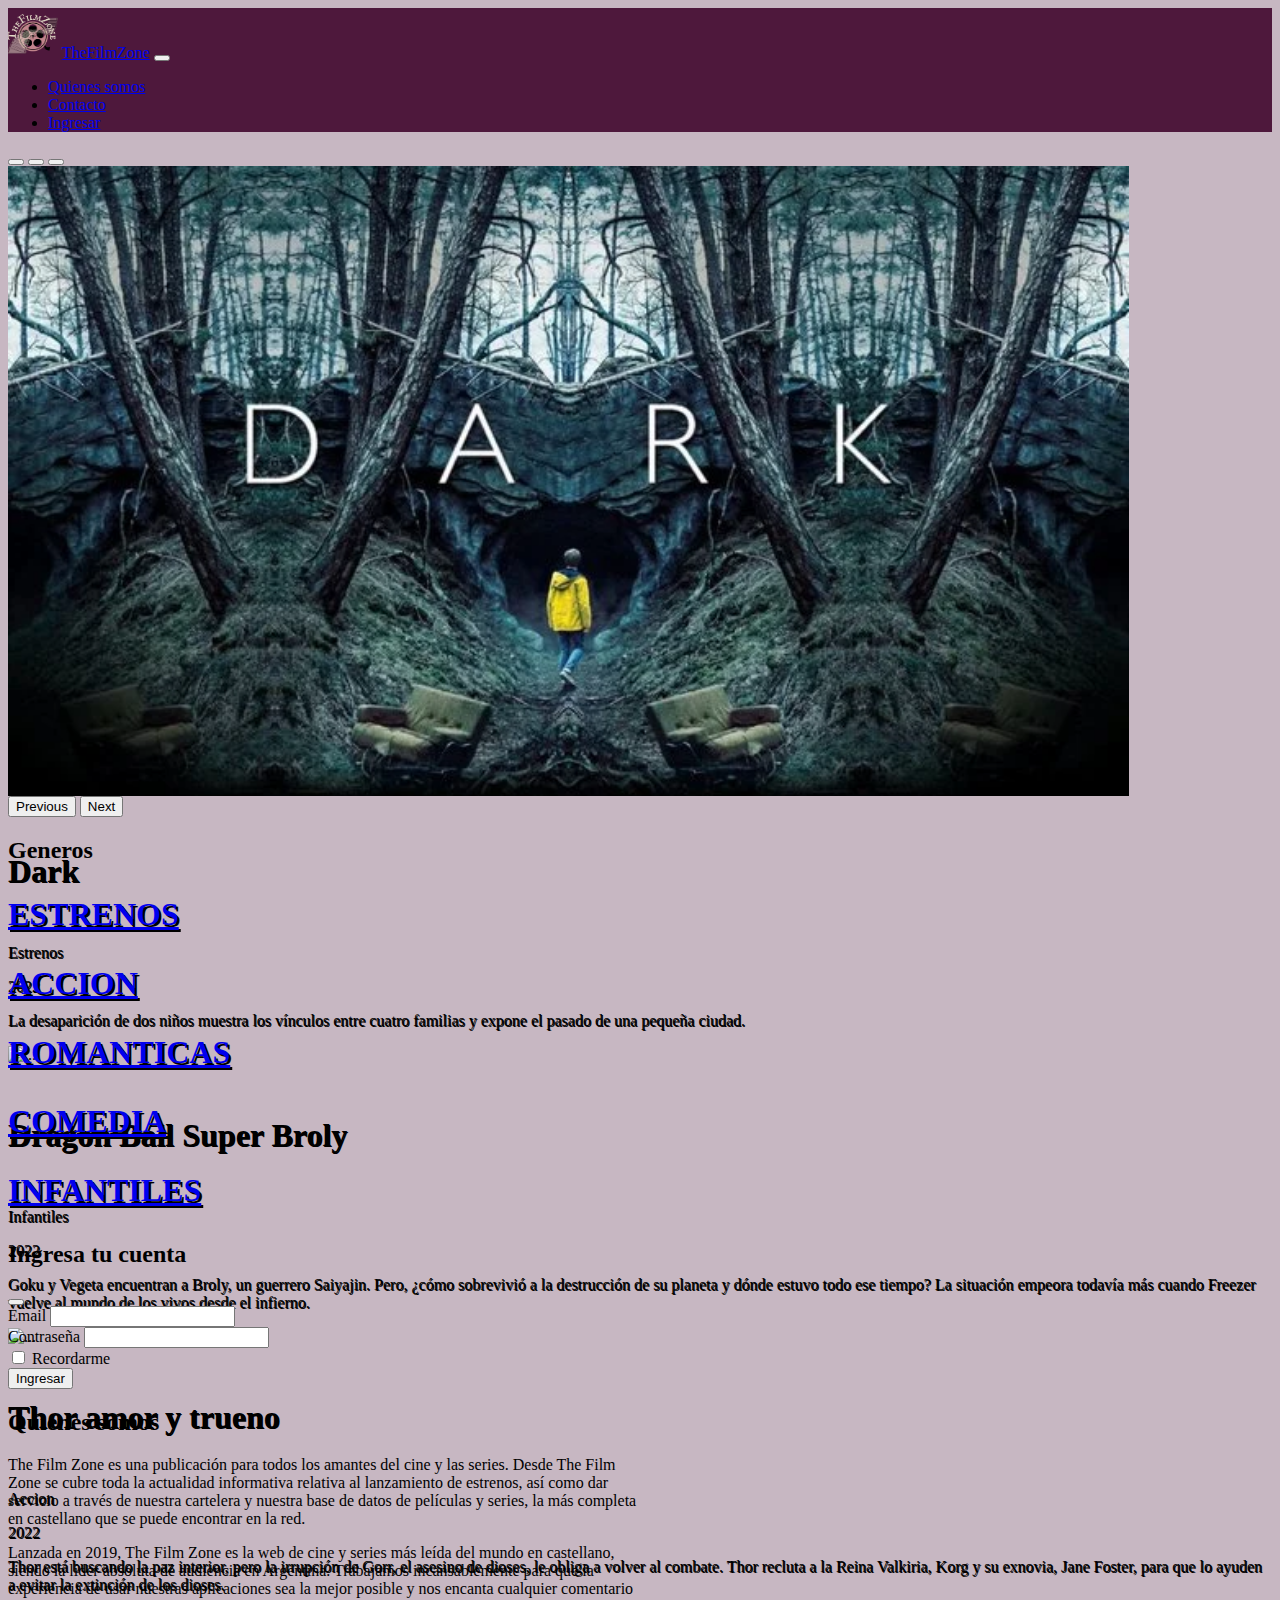
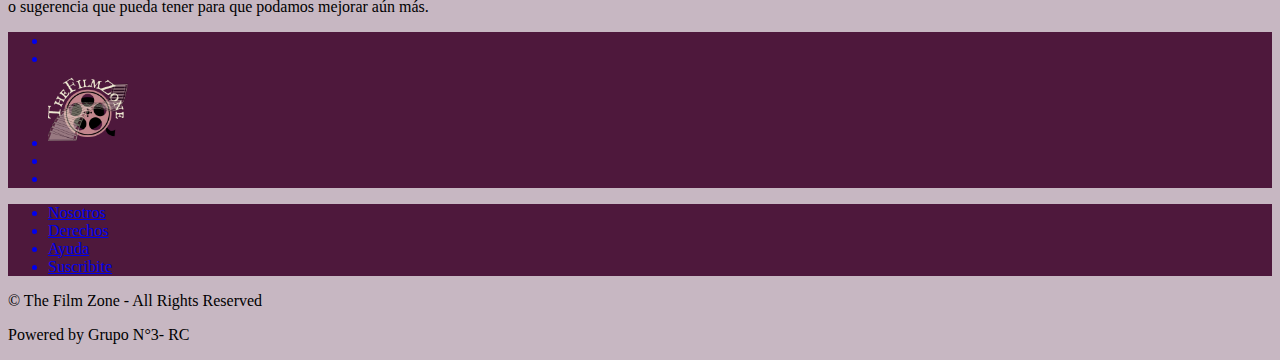
==== commit 87d807a8: "actualizando modificaciones" ====
--- a/index.html
+++ b/index.html
@@ -23,19 +23,13 @@
       <div class="collapse navbar-collapse justify-content-end" id="navbarNav">
         <ul class="navbar-nav">
           <li class="nav-item">
-            <a class="nav-link active button-style" aria-current="page" href="#carousel">Destacada</a>
-          </li>
-          <li class="nav-item">
-            <a class="nav-link active button-style" href="#generos">Generos</a>
-          </li>
-          <li class="nav-item">
             <a class="nav-link active button-style" href="#quienessomos">Quienes somos</a>
           </li>
           <li class="nav-item">
-            <a class="nav-link active button-style" id="" href="#" data-bs-toggle="modal" data-bs-target="#exampleModal">Ingresar</a>
+            <a href="#footer" class="nav-link active button-style">Contacto</a>
           </li>
           <li class="nav-item">
-            <a class="nav-link active button-style">Contacto</a>
+            <a class="nav-link active button-style" id="" href="#" data-bs-toggle="modal" data-bs-target="#exampleModal">Ingresar</a>
           </li>
         </ul>
       </div>
@@ -149,15 +143,15 @@
         </div>
       </div>
   </main>
-  <section class="container my-5">
-   <article class="w-50 mx-auto">
-     <h2 id="quienessomos" class="text-center text-decoration-underline fst-italic mb-3">Quienes somos</h1>
+  <section class="container my-5" id="quienessomos">
+   <article class="mx-auto quienes_somos">
+     <h2  class="text-center text-decoration-underline fst-italic mb-3">Quienes somos</h1>
       <p class="text-center">The Film Zone es una publicación para todos los amantes del cine y las series. Desde The Film Zone se cubre toda la actualidad informativa relativa al lanzamiento de estrenos, así como dar servicio a través de nuestra cartelera y nuestra base de datos de películas y series, la más completa en castellano que se puede encontrar en la red.
       </p>
       <p class="text-center">Lanzada en 2019, The Film Zone es la web de cine y series más leída del mundo en castellano, siendo la líder absoluta de audiencia en Argentina. Trabajamos incansablemente para que la experiencia de usar nuestras aplicaciones sea la mejor posible y nos encanta cualquier comentario o sugerencia que pueda tener para que podamos mejorar aún más.</p>
     </article>
   </section>
-  <footer class="container-fluid">
+  <footer class="container-fluid" id="footer">
     <div class="row">
       <div class="col-12 bg-color p-1">
         <ul class="d-flex align-items-center justify-content-center list-unstyled fs-3">
--- a/css/styles.css
+++ b/css/styles.css
@@ -163,3 +163,10 @@
 .bg-color {
   background-color: #4e183c;
 }
+
+/* ··· QUIENES SOMOS ········ */
+@media all and (min-width:992px){
+  .quienes_somos{
+    width: 50%;
+  }
+}